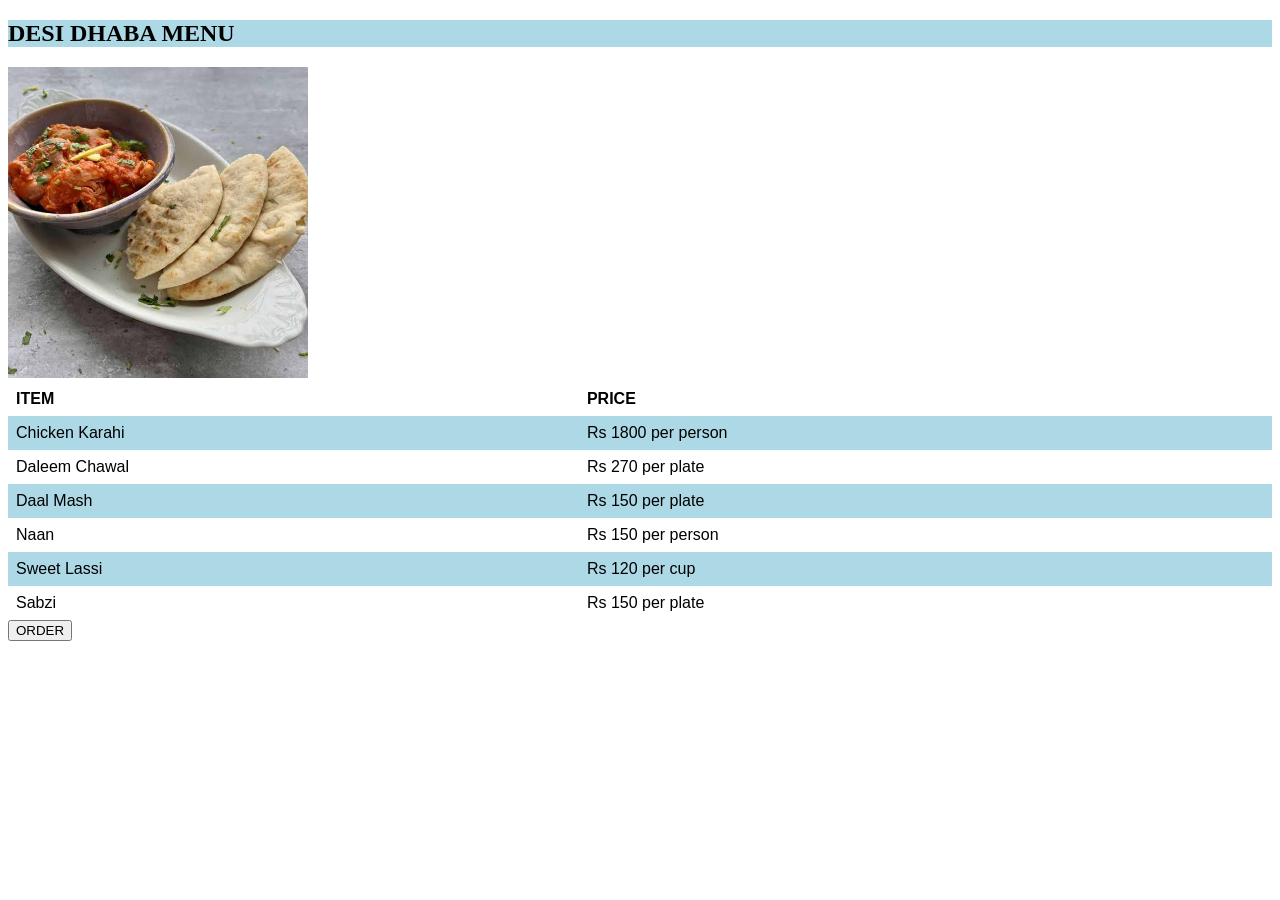
==== index.html @ 4bca2718 "Lab 11(Desi dhabba)" ====
<!DOCTYPE html>
<html>
<head>
<style>
table {
  font-family: arial, sans-serif;
  border-collapse: collapse;
  width: 100%;
}

td, th {
  border: 1px solid: #5C4033;
  text-align: left;
  padding: 8px;
}
h2{
  background-color:#ADD8E6
}
tr:nth-child(even) {
  background-color: #ADD8E6;
}
</style>
 <link rel="stylesheet" href="style.css">
</head>
<body>

<h2>DESI DHABA MENU</h2>
<img src="images/images (1).jfif"width="300">
<table>
  <tr>
    <th>ITEM</th>
    <th>PRICE</th>
    
  </tr>
  <tr>
    <td>Chicken Karahi</td>
    <td>Rs 1800 per person</td>
    
  </tr>
  <tr>
    <td>Daleem Chawal</td>
    <td>Rs 270 per plate</td>
    
  </tr>
  <tr>
    <td>Daal Mash</td>
    <td>Rs 150 per plate</td>
    
  </tr>
  <tr>
    <td>Naan</td>
    <td>Rs 150 per person</td>
    
  </tr>
  <tr>
    <td>Sweet Lassi</td>
    <td>Rs 120 per cup</td>
    
  </tr>
  <tr>
    <td>Sabzi</td>
    <td>Rs 150 per plate</td>
    
  </tr>
</table>
<button onclick="ORDER()">ORDER</button>

<script>
    function ORDER() {
        console.log("Say ORDER was clicked");
        window.alert("YOUR ORDER HAS BEEN CONFIRMED");
    }
</script>
</body>
</html>
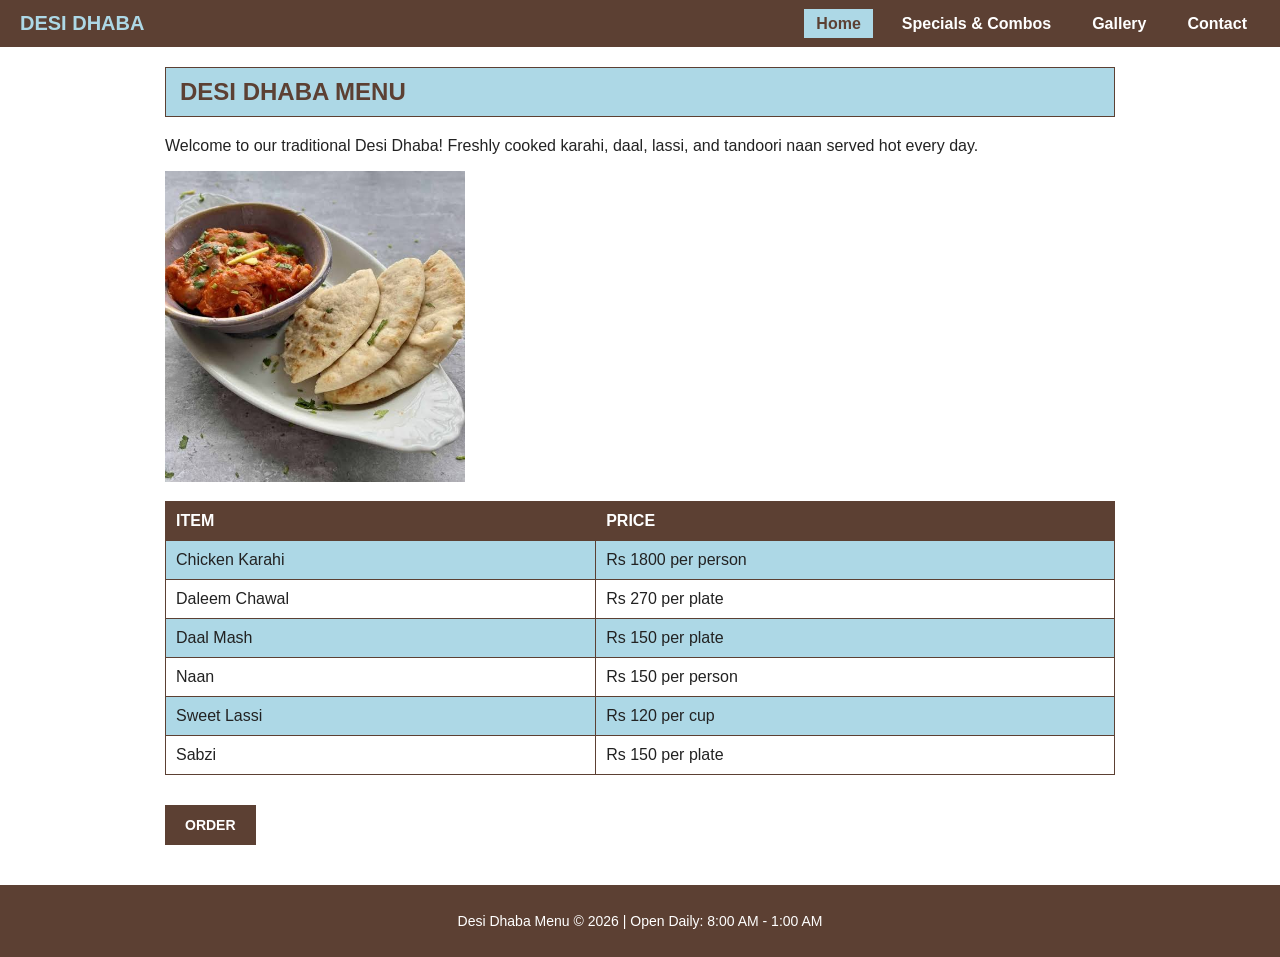
==== commit d52ccb39: "add navigation, bar, stylesheet and special menu Add navigation, bar stylesheet" ====
--- a/index.html
+++ b/index.html
@@ -1,76 +1,71 @@
 <!DOCTYPE html>
-<html>
+<html lang="en">
 <head>
-<style>
-table {
-  font-family: arial, sans-serif;
-  border-collapse: collapse;
-  width: 100%;
-}
-
-td, th {
-  border: 1px solid: #5C4033;
-  text-align: left;
-  padding: 8px;
-}
-h2{
-  background-color:#ADD8E6
-}
-tr:nth-child(even) {
-  background-color: #ADD8E6;
-}
-</style>
- <link rel="stylesheet" href="style.css">
+  <meta charset="UTF-8">
+  <title>Desi Dhaba | Home</title>
+  <link rel="stylesheet" href="style.css">
 </head>
 <body>
 
-<h2>DESI DHABA MENU</h2>
-<img src="images/images (1).jfif"width="300">
-<table>
-  <tr>
-    <th>ITEM</th>
-    <th>PRICE</th>
-    
-  </tr>
-  <tr>
-    <td>Chicken Karahi</td>
-    <td>Rs 1800 per person</td>
-    
-  </tr>
-  <tr>
-    <td>Daleem Chawal</td>
-    <td>Rs 270 per plate</td>
-    
-  </tr>
-  <tr>
-    <td>Daal Mash</td>
-    <td>Rs 150 per plate</td>
-    
-  </tr>
-  <tr>
-    <td>Naan</td>
-    <td>Rs 150 per person</td>
-    
-  </tr>
-  <tr>
-    <td>Sweet Lassi</td>
-    <td>Rs 120 per cup</td>
-    
-  </tr>
-  <tr>
-    <td>Sabzi</td>
-    <td>Rs 150 per plate</td>
-    
-  </tr>
-</table>
-<button onclick="ORDER()">ORDER</button>
+  <nav>
+    <a href="index.html" class="brand">DESI DHABA</a>
+    <ul>
+      <li><a href="index.html" class="active">Home</a></li>
+      <li><a href="menu.html">Specials &amp; Combos</a></li>
+      <li><a href="gallery.html">Gallery</a></li>
+      <li><a href="contact.html">Contact</a></li>
+    </ul>
+  </nav>
 
-<script>
+  <div class="container">
+    <h2>DESI DHABA MENU</h2>
+    <p>Welcome to our traditional Desi Dhaba! Freshly cooked karahi, daal, lassi, and tandoori naan served hot every day.</p>
+    <img src="images/images (1).jfif" width="300" alt="Desi Dhaba Special Dish">
+
+    <table>
+      <tr>
+        <th>ITEM</th>
+        <th>PRICE</th>
+      </tr>
+      <tr>
+        <td>Chicken Karahi</td>
+        <td>Rs 1800 per person</td>
+      </tr>
+      <tr>
+        <td>Daleem Chawal</td>
+        <td>Rs 270 per plate</td>
+      </tr>
+      <tr>
+        <td>Daal Mash</td>
+        <td>Rs 150 per plate</td>
+      </tr>
+      <tr>
+        <td>Naan</td>
+        <td>Rs 150 per person</td>
+      </tr>
+      <tr>
+        <td>Sweet Lassi</td>
+        <td>Rs 120 per cup</td>
+      </tr>
+      <tr>
+        <td>Sabzi</td>
+        <td>Rs 150 per plate</td>
+      </tr>
+    </table>
+
+    <button onclick="ORDER()">ORDER</button>
+  </div>
+
+  <footer>
+    <p>Desi Dhaba Menu &copy; 2026 | Open Daily: 8:00 AM - 1:00 AM</p>
+  </footer>
+
+  <script>
     function ORDER() {
-        console.log("Say ORDER was clicked");
-        window.alert("YOUR ORDER HAS BEEN CONFIRMED");
+      console.log("Say ORDER was clicked");
+      window.alert("YOUR ORDER HAS BEEN CONFIRMED");
     }
-</script>
+  </script>
+
 </body>
-</html>
-
+</html>
--- a/style.css
+++ b/style.css
@@ -0,0 +1,178 @@
+body {
+  font-family: Arial, sans-serif;
+  margin: 0;
+  padding: 0;
+  background-color: #ffffff;
+  color: #222222;
+}
+
+/* Shared Navigation Bar */
+nav {
+  background-color: #5C4033;
+  padding: 12px 20px;
+  display: flex;
+  justify-content: space-between;
+  align-items: center;
+  flex-wrap: wrap;
+}
+
+nav .brand {
+  color: #ADD8E6;
+  font-size: 20px;
+  font-weight: bold;
+  text-decoration: none;
+}
+
+nav ul {
+  list-style: none;
+  margin: 0;
+  padding: 0;
+  display: flex;
+  gap: 15px;
+}
+
+nav ul li a {
+  color: #ffffff;
+  text-decoration: none;
+  font-weight: bold;
+  padding: 6px 12px;
+  border: 1px solid transparent;
+}
+
+nav ul li a:hover,
+nav ul li a.active {
+  background-color: #ADD8E6;
+  color: #5C4033;
+  border: 1px solid #5C4033;
+}
+
+/* Main Content Area */
+.container {
+  max-width: 950px;
+  margin: 20px auto;
+  padding: 0 20px;
+}
+
+h2 {
+  background-color: #ADD8E6;
+  color: #5C4033;
+  border: 1px solid #5C4033;
+  padding: 10px 14px;
+}
+
+/* Lab 11 Table Styling */
+table {
+  font-family: Arial, sans-serif;
+  border-collapse: collapse;
+  width: 100%;
+  margin-top: 15px;
+  margin-bottom: 20px;
+}
+
+td, th {
+  border: 1px solid #5C4033;
+  text-align: left;
+  padding: 10px;
+}
+
+th {
+  background-color: #5C4033;
+  color: #ffffff;
+}
+
+tr:nth-child(even) {
+  background-color: #ADD8E6;
+}
+
+/* Buttons */
+button {
+  background-color: #5C4033;
+  color: #ffffff;
+  border: 2px solid #5C4033;
+  padding: 10px 18px;
+  font-family: Arial, sans-serif;
+  font-size: 14px;
+  font-weight: bold;
+  cursor: pointer;
+  margin-top: 10px;
+}
+
+button:hover {
+  background-color: #ADD8E6;
+  color: #5C4033;
+}
+
+/* Gallery Grid */
+.gallery-grid {
+  display: grid;
+  grid-template-columns: repeat(auto-fit, minmax(260px, 1fr));
+  gap: 20px;
+  margin-top: 20px;
+}
+
+.gallery-card {
+  border: 1px solid #5C4033;
+  padding: 12px;
+  background-color: #ffffff;
+  text-align: center;
+}
+
+.gallery-card:nth-child(even) {
+  background-color: #ADD8E6;
+}
+
+.gallery-card img {
+  width: 100%;
+  height: 180px;
+  object-fit: cover;
+  border: 1px solid #5C4033;
+}
+
+.dish-banner {
+  height: 140px;
+  background-color: #5C4033;
+  color: #ADD8E6;
+  display: flex;
+  align-items: center;
+  justify-content: center;
+  font-weight: bold;
+  font-size: 18px;
+  border: 1px solid #5C4033;
+  margin-bottom: 10px;
+}
+
+/* Contact Form */
+.contact-form {
+  border: 1px solid #5C4033;
+  padding: 20px;
+  background-color: #f9fcff;
+  max-width: 550px;
+}
+
+.contact-form label {
+  display: block;
+  font-weight: bold;
+  color: #5C4033;
+  margin-top: 12px;
+  margin-bottom: 5px;
+}
+
+.contact-form input,
+.contact-form select,
+.contact-form textarea {
+  width: 100%;
+  padding: 8px;
+  border: 1px solid #5C4033;
+  font-family: Arial, sans-serif;
+  box-sizing: border-box;
+}
+
+/* Shared Footer */
+footer {
+  background-color: #5C4033;
+  color: #ffffff;
+  text-align: center;
+  padding: 14px;
+  margin-top: 40px;
+  font-size: 14px;
+}
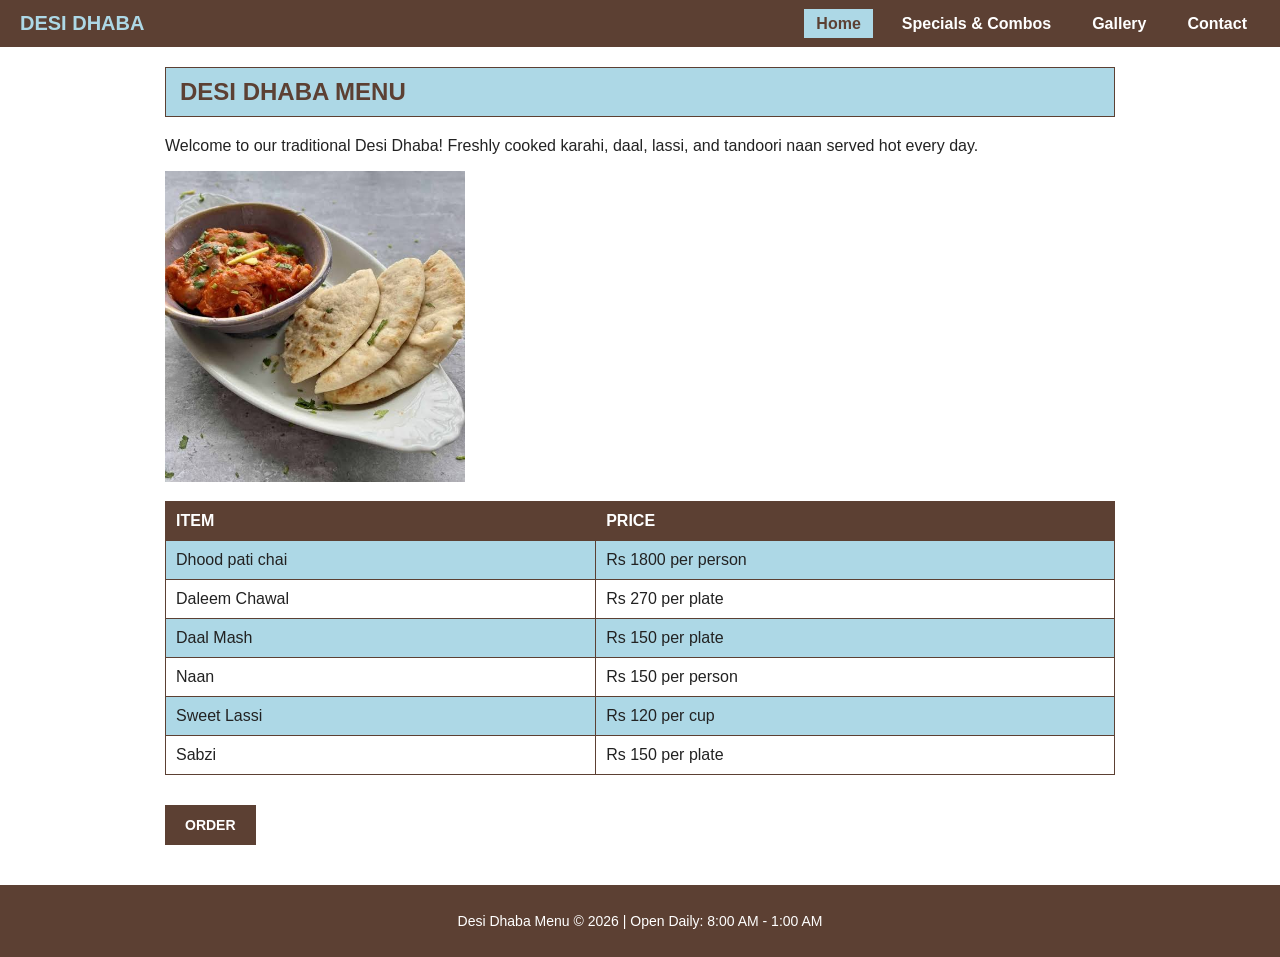
==== commit 3470fa6b: "Update index.html" ====
--- a/index.html
+++ b/index.html
@@ -28,7 +28,7 @@
         <th>PRICE</th>
       </tr>
       <tr>
-        <td>Chicken Karahi</td>
+        <td>Dhood pati chai</td>
         <td>Rs 1800 per person</td>
       </tr>
       <tr>
